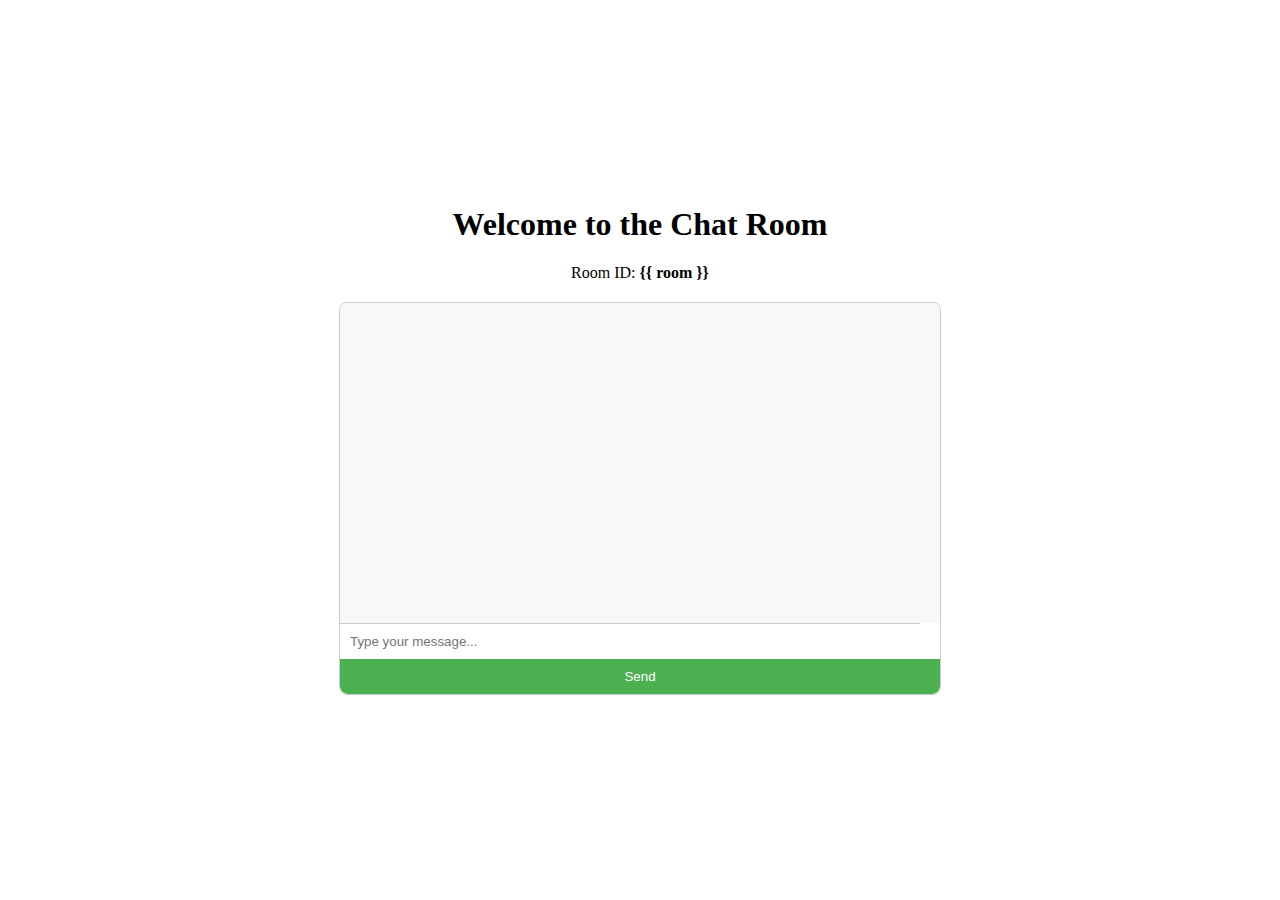
==== templates/chat.html @ 0bf8872e "first commit" ====
<!-- templates/chat.html -->
<!DOCTYPE html>
<html lang="en">
<head>
    <meta charset="UTF-8">
    <meta name="viewport" content="width=device-width, initial-scale=1.0">
    <title>Chat Room</title>
    <link rel="stylesheet" type="text/css" href="/static/chat-style.css">
</head>
<body>
    <h1>Welcome to the Chat Room</h1>
    <div id="room-info">
        Room ID: <strong>{{ room }}</strong>
    </div>
    <div id="chat-container">
        <div id="messages"></div>
        <input id="message_input" autocomplete="off" placeholder="Type your message..." />
        <button onclick="sendMessage()">Send</button>
    </div>

    <script src="https://cdn.socket.io/4.7.4/socket.io.min.js" integrity="sha384-Gr6Lu2Ajx28mzwyVR8CFkULdCU7kMlZ9UthllibdOSo6qAiN+yXNHqtgdTvFXMT4" crossorigin="anonymous"></script>
    <script src="/static/chat-script.js"></script>
</body>
</html>
---- static/chat-style.css ----
/* static/chat-style.css */
body {
    display: flex;
    flex-direction: column;
    align-items: center;
    justify-content: center;
    height: 100vh;
    margin: 0;
}

#chat-container {
    width: 80%;
    max-width: 600px;
    margin: 20px;
    border: 1px solid #ccc;
    border-radius: 8px;
    overflow: hidden;
}

#messages {
    height: 300px;
    overflow-y: scroll;
    padding: 10px;
    background-color: #f8f8f8;
}

#message_input {
    width: calc(100% - 20px);
    padding: 10px;
    box-sizing: border-box;
    border: none;
    border-top: 1px solid #ccc;
    border-radius: 0 0 8px 8px;
    margin: 0;
}

#message_input:focus {
    outline: none;
}

button {
    width: 100%;
    padding: 10px;
    box-sizing: border-box;
    background-color: #4CAF50;
    color: white;
    border: none;
    border-radius: 0 0 8px 8px;
    cursor: pointer;
}
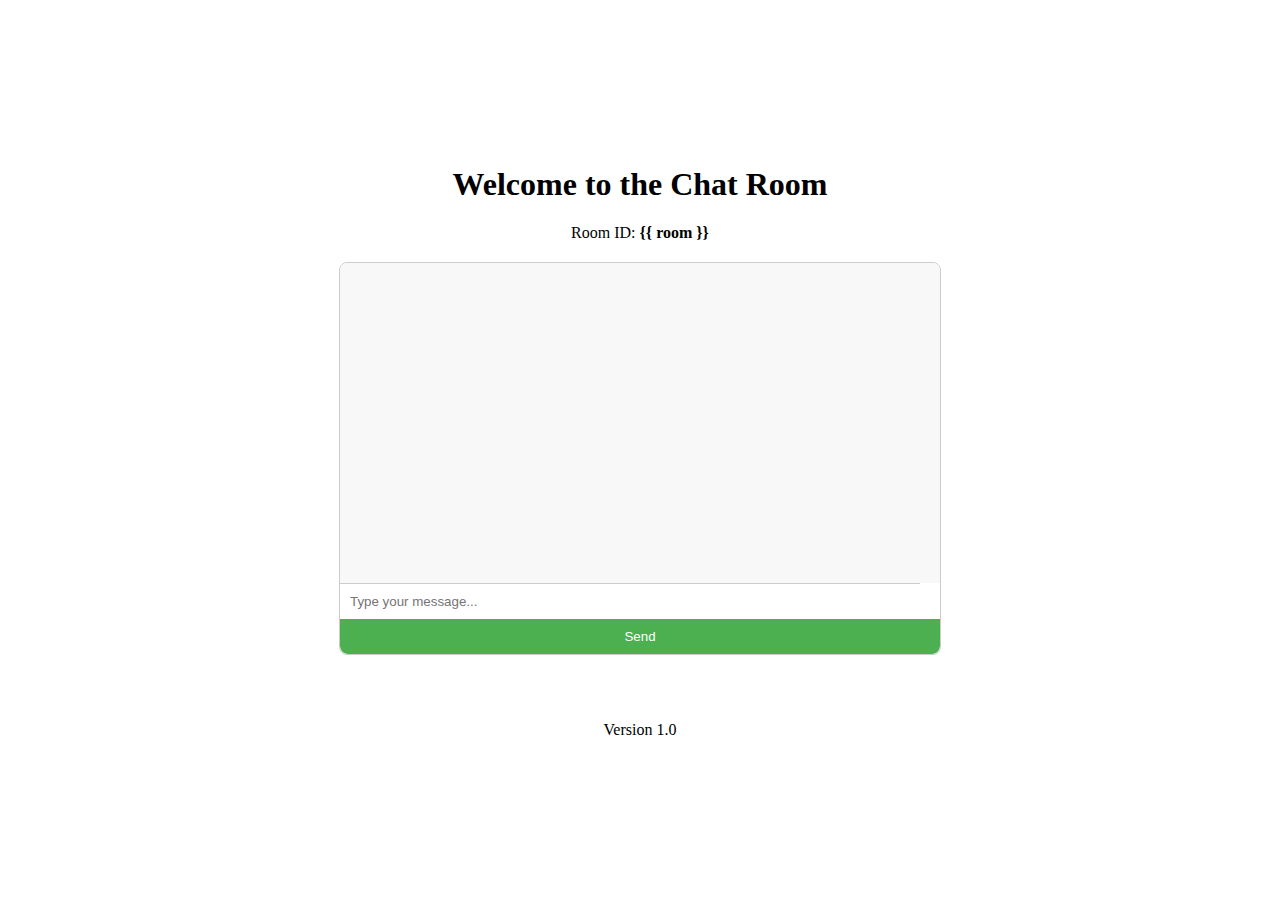
==== commit f796622a: "added github iframe and Version number" ====
--- a/templates/chat.html
+++ b/templates/chat.html
@@ -20,5 +20,7 @@
 
     <script src="https://cdn.socket.io/4.7.4/socket.io.min.js" integrity="sha384-Gr6Lu2Ajx28mzwyVR8CFkULdCU7kMlZ9UthllibdOSo6qAiN+yXNHqtgdTvFXMT4" crossorigin="anonymous"></script>
     <script src="/static/chat-script.js"></script>
+    <iframe src="https://ghbtns.com/github-btn.html?user=Austin-Holdheide&repo=socketio-chat&type=star&count=true&size=large" frameborder="0" scrolling="0" width="170" height="30" title="GitHub Stars iframe"></iframe>
+    <P>Version 1.0</P>
 </body>
 </html>
--- a/static/chat-style.css
+++ b/static/chat-style.css
@@ -48,3 +48,8 @@
     border-radius: 0 0 8px 8px;
     cursor: pointer;
 }
+
+.server-message {
+    color: #7e7e7e; /* White text for better visibility */
+    font-weight: bold; /* Optional: Make the text bold for server messages */
+}